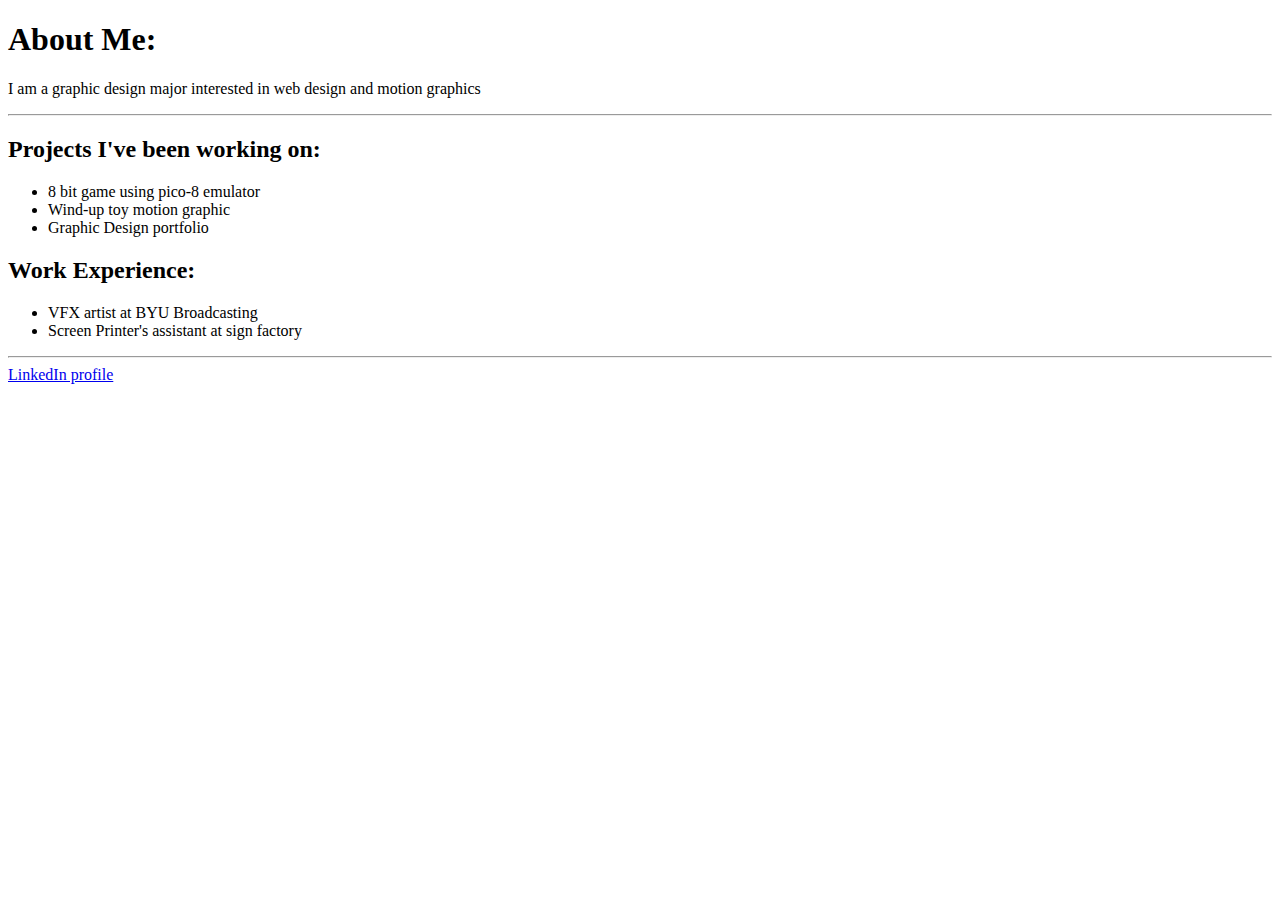
==== index.html @ 02c58eba "first commit" ====
<!DOCTYPE html>
<html>
<body>

<title>Nathan Dawson's Webpage</title>

<h1>About Me:</h1>
<p>I am a graphic design major interested in web design and motion 
graphics</p>

<hr>

<h2>Projects I've been working on:</h2>
<ul>
	<li>8 bit game using pico-8 emulator</li>
	<li>Wind-up toy motion graphic</li>
	<li>Graphic Design portfolio</li>
</ul>

<h2>Work Experience:</h2>
<ul>
	<li>VFX artist at BYU Broadcasting</li>
	<li>Screen Printer's assistant at sign factory</li>
</ul>

<hr>

<a href="https://www.linkedin.com/in/nathan-dawson-449578178/">LinkedIn 
profile</a>

</body>
</html>
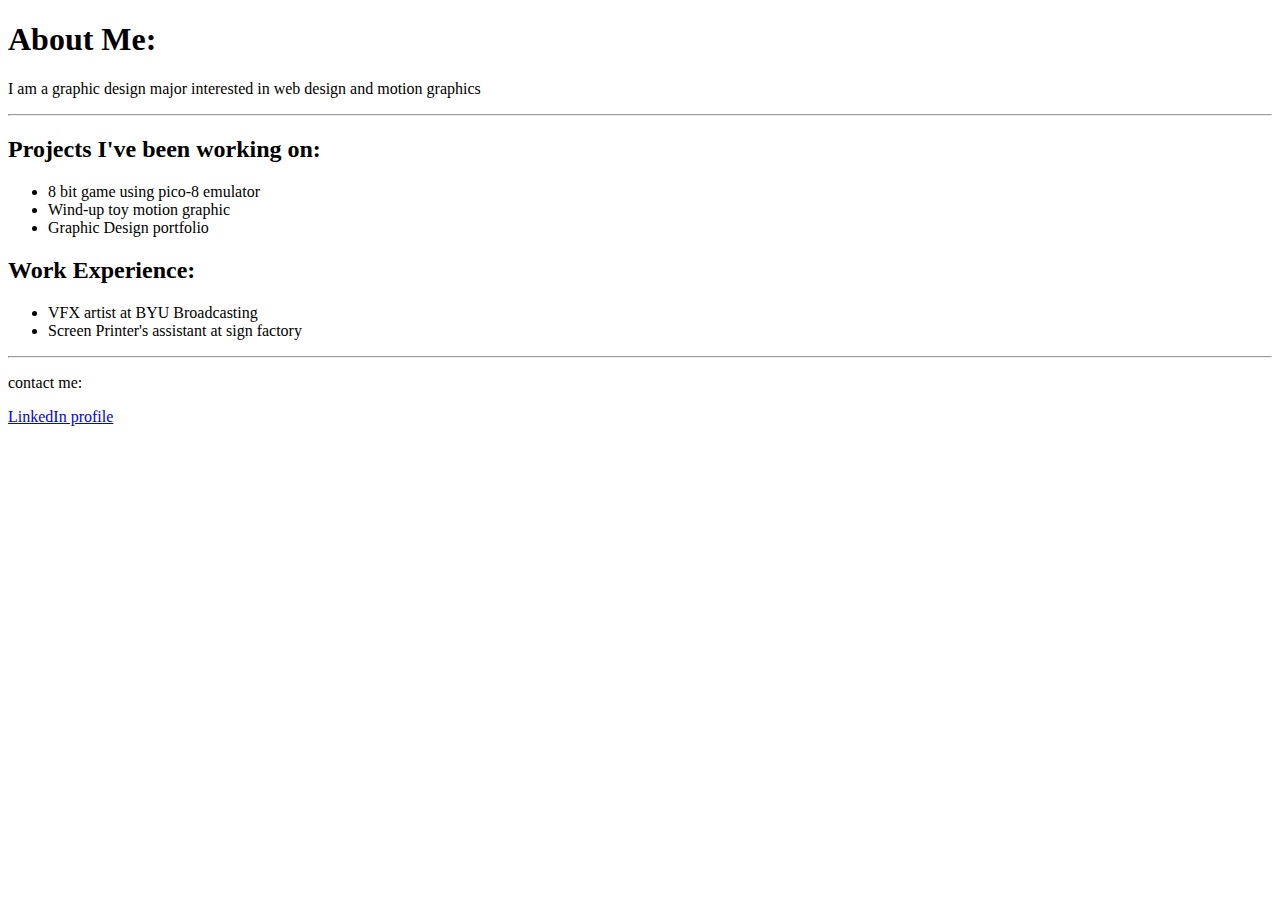
==== commit 700dd94a: "first commit" ====
--- a/index.html
+++ b/index.html
@@ -25,6 +25,7 @@
 
 <hr>
 
+<p>contact me:</p>
 <a href="https://www.linkedin.com/in/nathan-dawson-449578178/">LinkedIn 
 profile</a>
 
